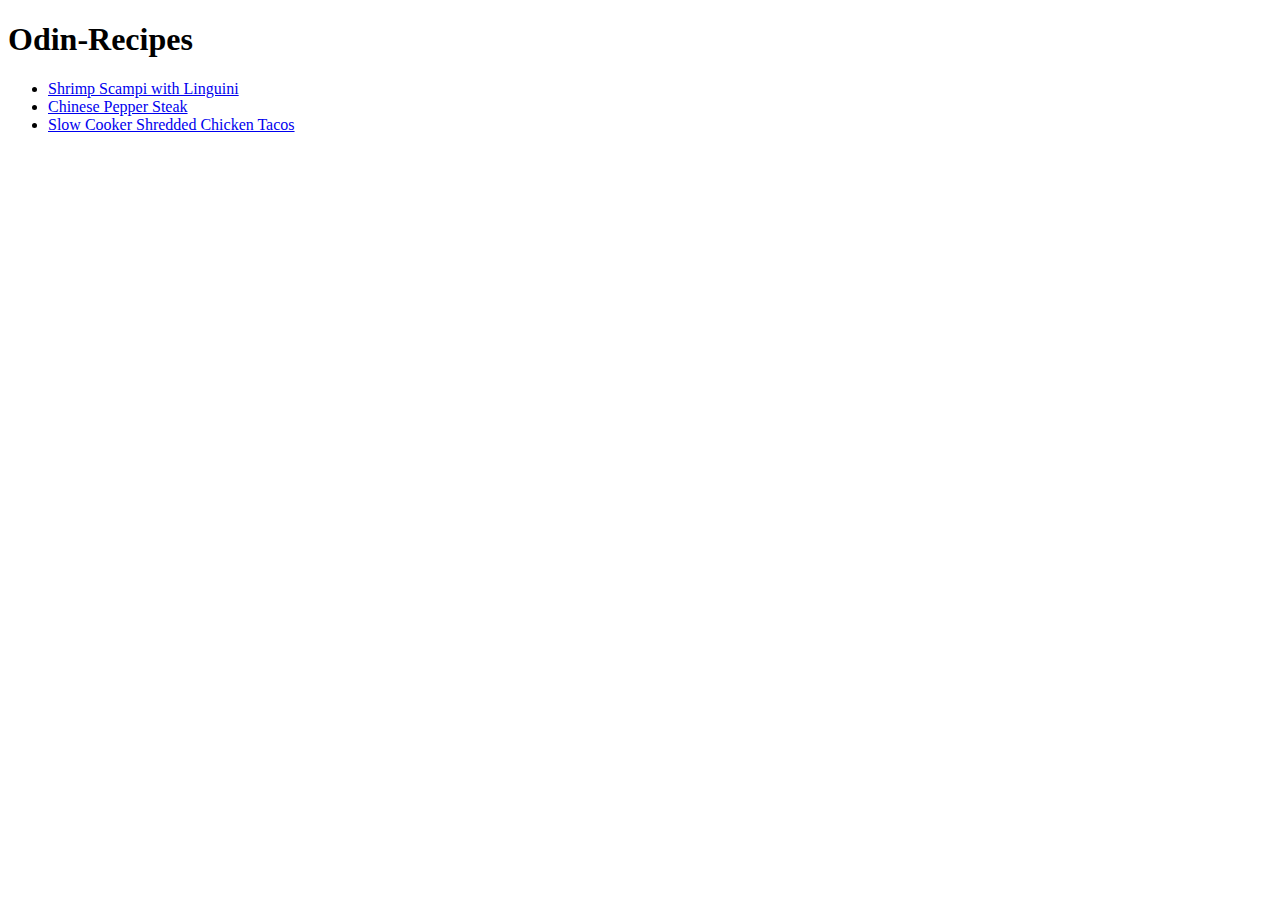
==== index.html @ 7c4a1a06 "Add a simple html for recipes" ====
<!DOCTYPE html>
<html lang="en">
    <head>
        <meta charset="UTF-8">
        <title>Odin-Recipes</title>

    </head>

    <body>
        <h1>Odin-Recipes</h1>
        <ul>
            <li><a href="./recipes/linguini.html">Shrimp Scampi with Linguini</a></li>
            <li><a href="./recipes/chinese-pepper-steak.html">Chinese Pepper Steak</a></li>
            <li><a href="./recipes/chicken-taco.html">Slow Cooker Shredded Chicken Tacos</a></li>
        </ul>

    </body>
</html>
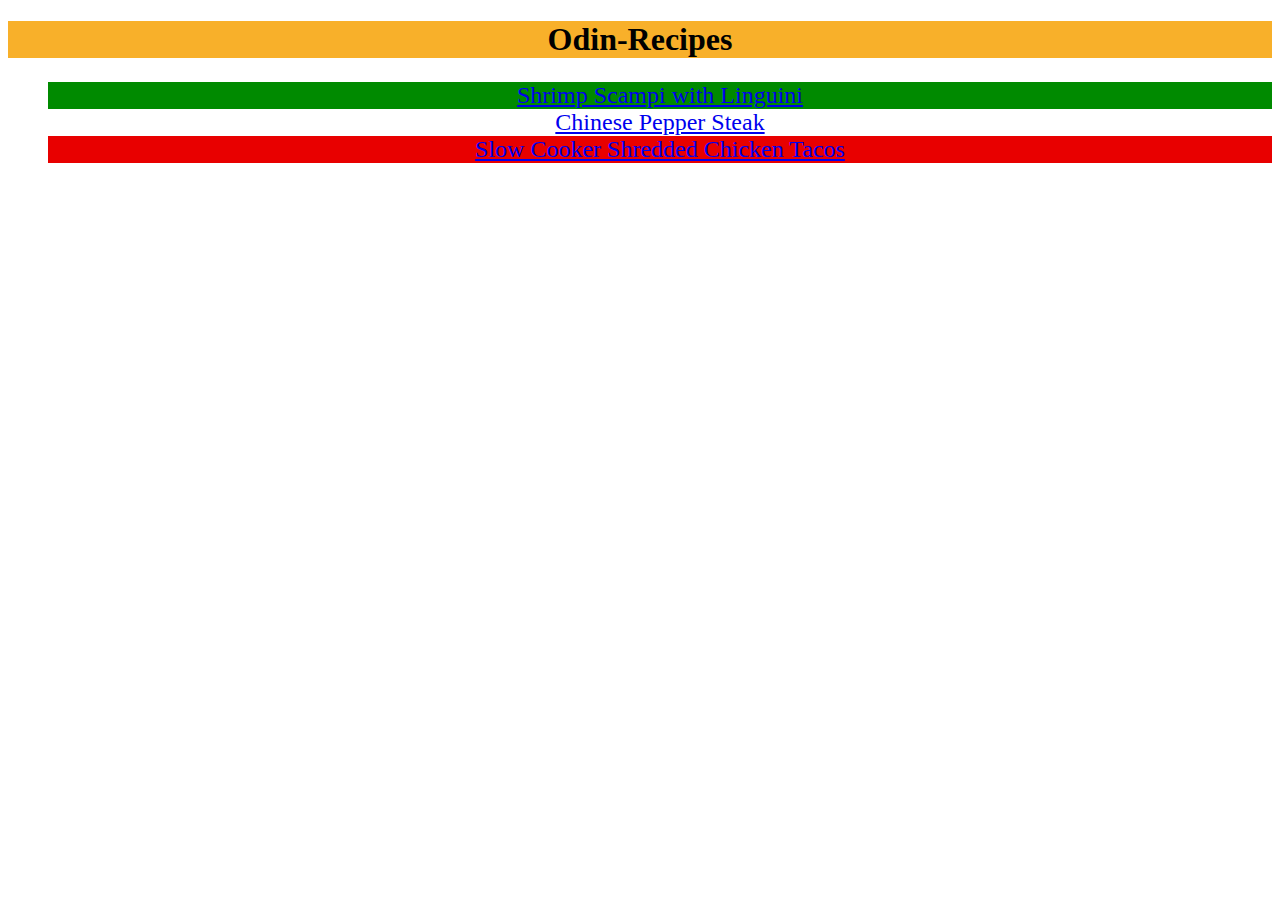
==== commit 4efb56c1: "Add attributes elements, add css file" ====
--- a/index.html
+++ b/index.html
@@ -3,15 +3,16 @@
     <head>
         <meta charset="UTF-8">
         <title>Odin-Recipes</title>
+        <link rel="stylesheet" href="style.css">
 
     </head>
 
     <body>
         <h1>Odin-Recipes</h1>
         <ul>
-            <li><a href="./recipes/linguini.html">Shrimp Scampi with Linguini</a></li>
-            <li><a href="./recipes/chinese-pepper-steak.html">Chinese Pepper Steak</a></li>
-            <li><a href="./recipes/chicken-taco.html">Slow Cooker Shredded Chicken Tacos</a></li>
+            <li class="item1"><a href="./recipes/linguini.html">Shrimp Scampi with Linguini</a></li>
+            <li class="item2"><a href="./recipes/chinese-pepper-steak.html">Chinese Pepper Steak</a></li>
+            <li class="item3"><a href="./recipes/chicken-taco.html">Slow Cooker Shredded Chicken Tacos</a></li>
         </ul>
 
     </body>
--- a/style.css
+++ b/style.css
@@ -0,0 +1,24 @@
+h1 {
+    font-family: fantasy;
+    text-align: center;
+    background-color: #f8b02a;
+}
+
+ul {
+    font-size: 24px;
+}
+
+li {
+    color: white;
+    text-align: center;
+}
+
+.item1 {
+    background-color: rgb(0, 138, 0);
+    
+}
+
+.item3 {
+    background-color: rgb(232, 0, 0);
+    
+}